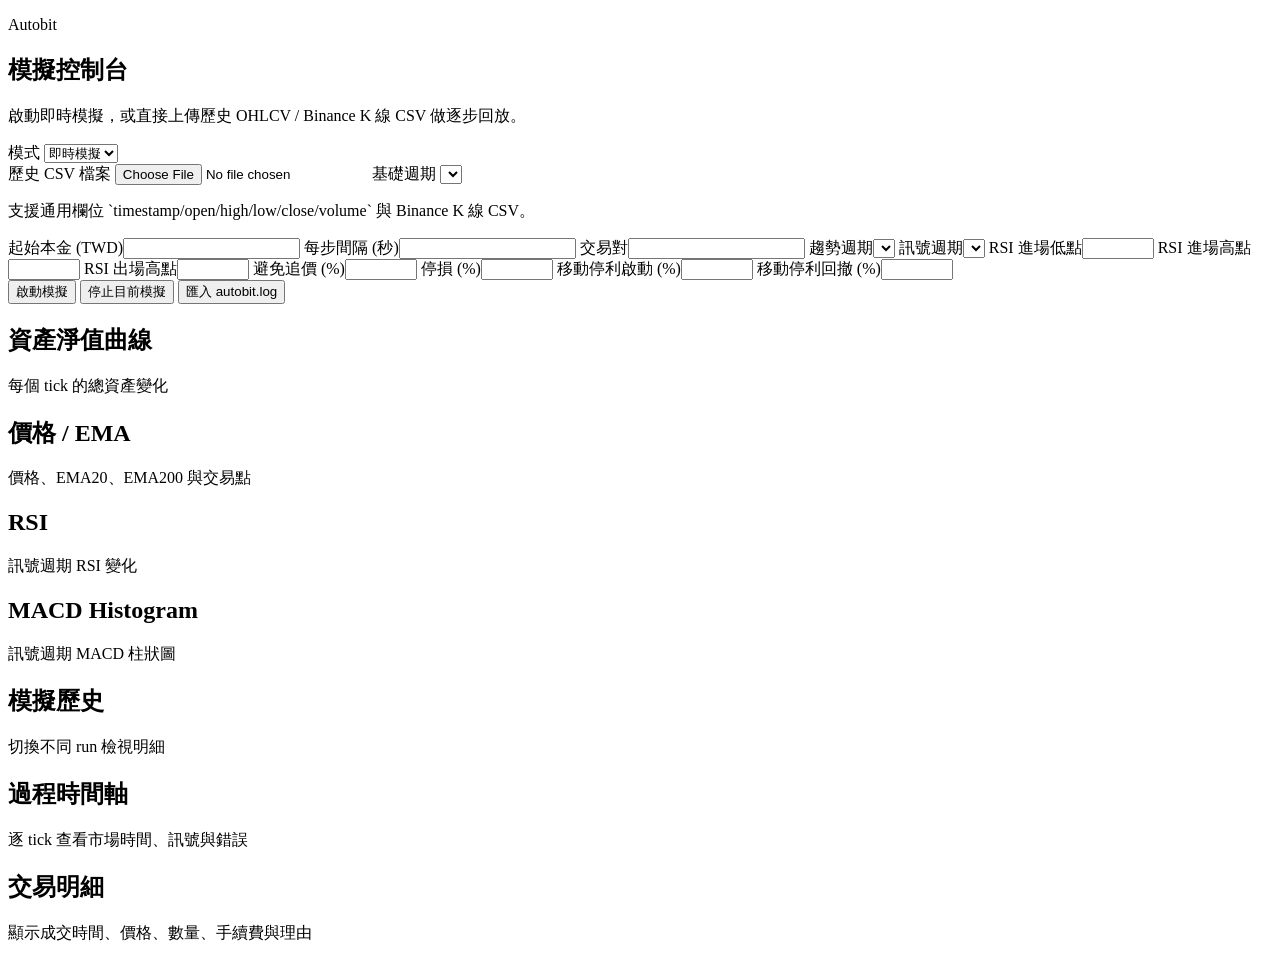
==== web/index.html @ fe32974c "first commit" ====
<!DOCTYPE html>
<html lang="zh-Hant">
  <head>
    <meta charset="UTF-8" />
    <meta name="viewport" content="width=device-width, initial-scale=1.0" />
    <title>Autobit Web Dashboard</title>
    <link rel="stylesheet" href="/assets/styles.css" />
  </head>
  <body>
    <div class="page-shell">
      <aside class="control-panel">
        <div class="panel-head">
          <p class="eyebrow">Autobit</p>
          <h1>模擬控制台</h1>
          <p class="panel-copy">啟動即時模擬，或直接上傳歷史 OHLCV / Binance K 線 CSV 做逐步回放。</p>
        </div>

        <form id="run-form" class="form-grid">
          <label>
            <span>模式</span>
            <select name="data_source" id="data-source">
              <option value="live">即時模擬</option>
              <option value="historical">歷史回放</option>
            </select>
          </label>

          <div id="historical-fields" class="field-group hidden">
            <label>
              <span>歷史 CSV 檔案</span>
              <input type="file" name="file" id="historical-file" accept=".csv,text/csv" />
            </label>
            <label>
              <span>基礎週期</span>
              <select name="historical_base_interval" id="historical-base-interval"></select>
            </label>
            <p class="helper">支援通用欄位 `timestamp/open/high/low/close/volume` 與 Binance K 線 CSV。</p>
          </div>

          <label><span>起始本金 (TWD)</span><input type="number" step="100" min="1" name="starting_capital_twd" required /></label>
          <label><span>每步間隔 (秒)</span><input type="number" step="0.05" min="0.05" name="check_interval_sec" required /></label>
          <label><span>交易對</span><input type="text" name="symbol" required /></label>
          <label><span>趨勢週期</span><select name="trend_interval"></select></label>
          <label><span>訊號週期</span><select name="signal_interval"></select></label>
          <label><span>RSI 進場低點</span><input type="number" step="0.1" min="0" max="100" name="rsi_entry_low" required /></label>
          <label><span>RSI 進場高點</span><input type="number" step="0.1" min="0" max="100" name="rsi_entry_high" required /></label>
          <label><span>RSI 出場高點</span><input type="number" step="0.1" min="0" max="100" name="rsi_exit_high" required /></label>
          <label><span>避免追價 (%)</span><input type="number" step="0.001" min="0" max="1" name="anti_chase_pct" required /></label>
          <label><span>停損 (%)</span><input type="number" step="0.001" min="0" max="1" name="stop_loss_pct" required /></label>
          <label><span>移動停利啟動 (%)</span><input type="number" step="0.001" min="0" max="1" name="trail_trigger_pct" required /></label>
          <label><span>移動停利回撤 (%)</span><input type="number" step="0.001" min="0" max="1" name="trail_stop_pct" required /></label>

          <div class="form-actions">
            <button type="submit" class="primary">啟動模擬</button>
            <button type="button" id="stop-run-button" class="secondary">停止目前模擬</button>
            <button type="button" id="import-log-button" class="ghost">匯入 autobit.log</button>
          </div>
        </form>
      </aside>

      <main class="dashboard">
        <section class="status-strip" id="status-strip"></section>
        <section class="summary-grid" id="summary-grid"></section>

        <section class="chart-grid">
          <article class="card chart-card"><div class="card-head"><h2>資產淨值曲線</h2><p>每個 tick 的總資產變化</p></div><div id="equity-chart" class="chart-host"></div></article>
          <article class="card chart-card"><div class="card-head"><h2>價格 / EMA</h2><p>價格、EMA20、EMA200 與交易點</p></div><div id="price-chart" class="chart-host"></div></article>
          <article class="card chart-card"><div class="card-head"><h2>RSI</h2><p>訊號週期 RSI 變化</p></div><div id="rsi-chart" class="chart-host"></div></article>
          <article class="card chart-card"><div class="card-head"><h2>MACD Histogram</h2><p>訊號週期 MACD 柱狀圖</p></div><div id="macd-chart" class="chart-host"></div></article>
        </section>

        <section class="lower-grid">
          <article class="card run-list-card"><div class="card-head"><h2>模擬歷史</h2><p>切換不同 run 檢視明細</p></div><div id="run-list" class="run-list"></div></article>
          <article class="card timeline-card"><div class="card-head"><h2>過程時間軸</h2><p>逐 tick 查看市場時間、訊號與錯誤</p></div><div id="timeline" class="timeline"></div></article>
          <article class="card trades-card"><div class="card-head"><h2>交易明細</h2><p>顯示成交時間、價格、數量、手續費與理由</p></div><div id="trade-table"></div></article>
        </section>
      </main>
    </div>

    <template id="empty-state"><div class="empty-state"><p>目前沒有可顯示的資料。</p></div></template>
    <script src="/assets/app.js" defer></script>
  </body>
</html>
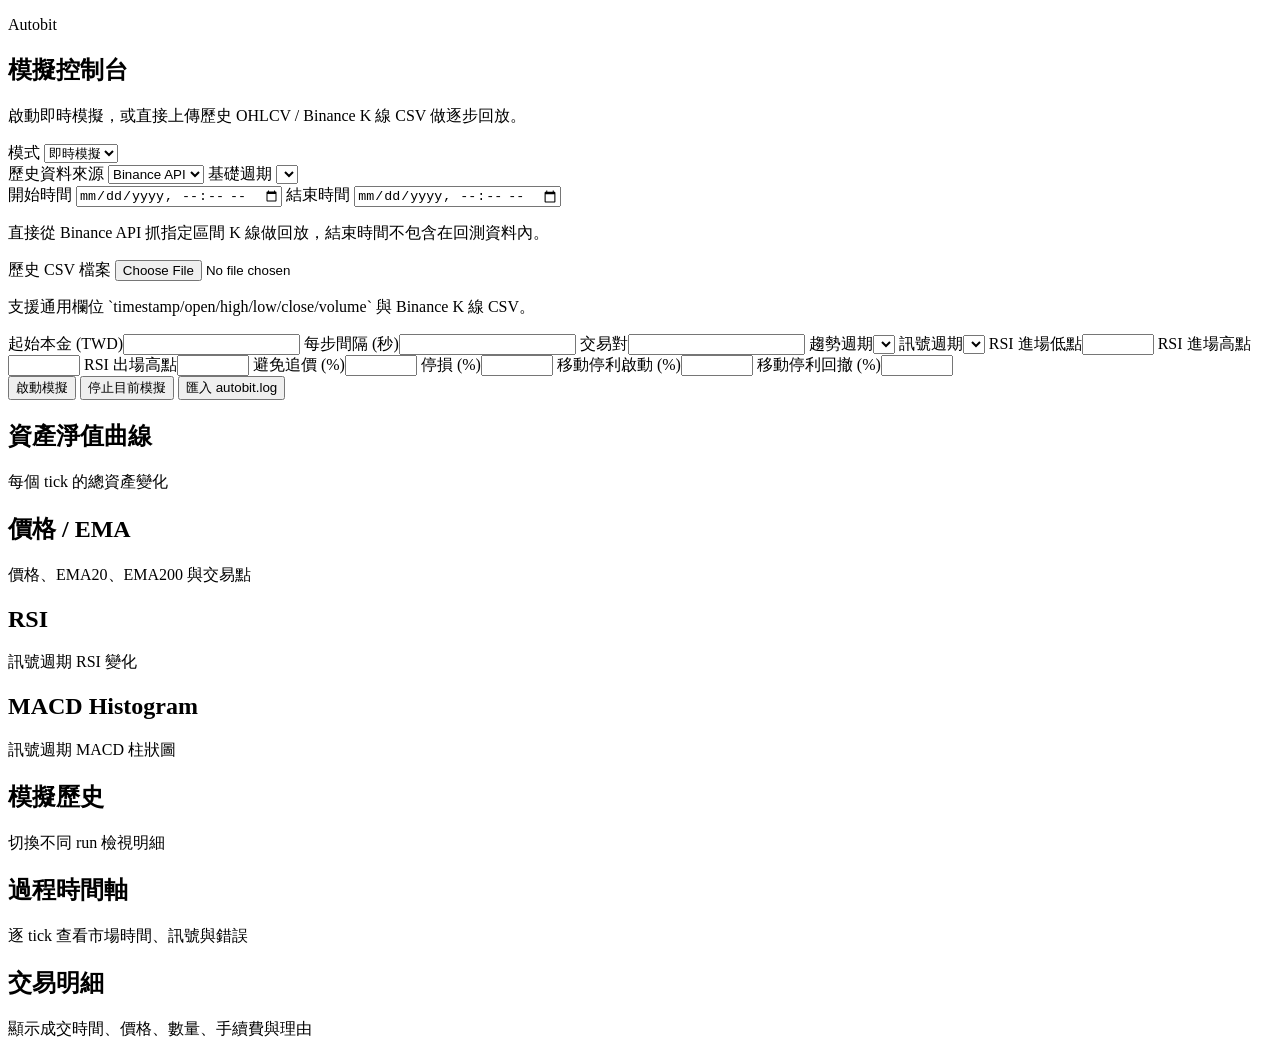
==== commit b9d26de0: "歷史資料串接2" ====
--- a/web/index.html
+++ b/web/index.html
@@ -26,14 +26,34 @@
 
           <div id="historical-fields" class="field-group hidden">
             <label>
-              <span>歷史 CSV 檔案</span>
-              <input type="file" name="file" id="historical-file" accept=".csv,text/csv" />
+              <span>歷史資料來源</span>
+              <select name="historical_source_mode" id="historical-source-mode">
+                <option value="binance_api">Binance API</option>
+                <option value="csv_upload">CSV 上傳</option>
+              </select>
             </label>
             <label>
               <span>基礎週期</span>
               <select name="historical_base_interval" id="historical-base-interval"></select>
             </label>
-            <p class="helper">支援通用欄位 `timestamp/open/high/low/close/volume` 與 Binance K 線 CSV。</p>
+            <div id="historical-binance-fields" class="field-group">
+              <label>
+                <span>開始時間</span>
+                <input type="datetime-local" name="historical_start_at" id="historical-start-at" />
+              </label>
+              <label>
+                <span>結束時間</span>
+                <input type="datetime-local" name="historical_end_at" id="historical-end-at" />
+              </label>
+              <p class="helper">直接從 Binance API 抓指定區間 K 線做回放，結束時間不包含在回測資料內。</p>
+            </div>
+            <div id="historical-upload-fields" class="field-group hidden">
+              <label>
+                <span>歷史 CSV 檔案</span>
+                <input type="file" name="file" id="historical-file" accept=".csv,text/csv" />
+              </label>
+              <p class="helper">支援通用欄位 `timestamp/open/high/low/close/volume` 與 Binance K 線 CSV。</p>
+            </div>
           </div>
 
           <label><span>起始本金 (TWD)</span><input type="number" step="100" min="1" name="starting_capital_twd" required /></label>
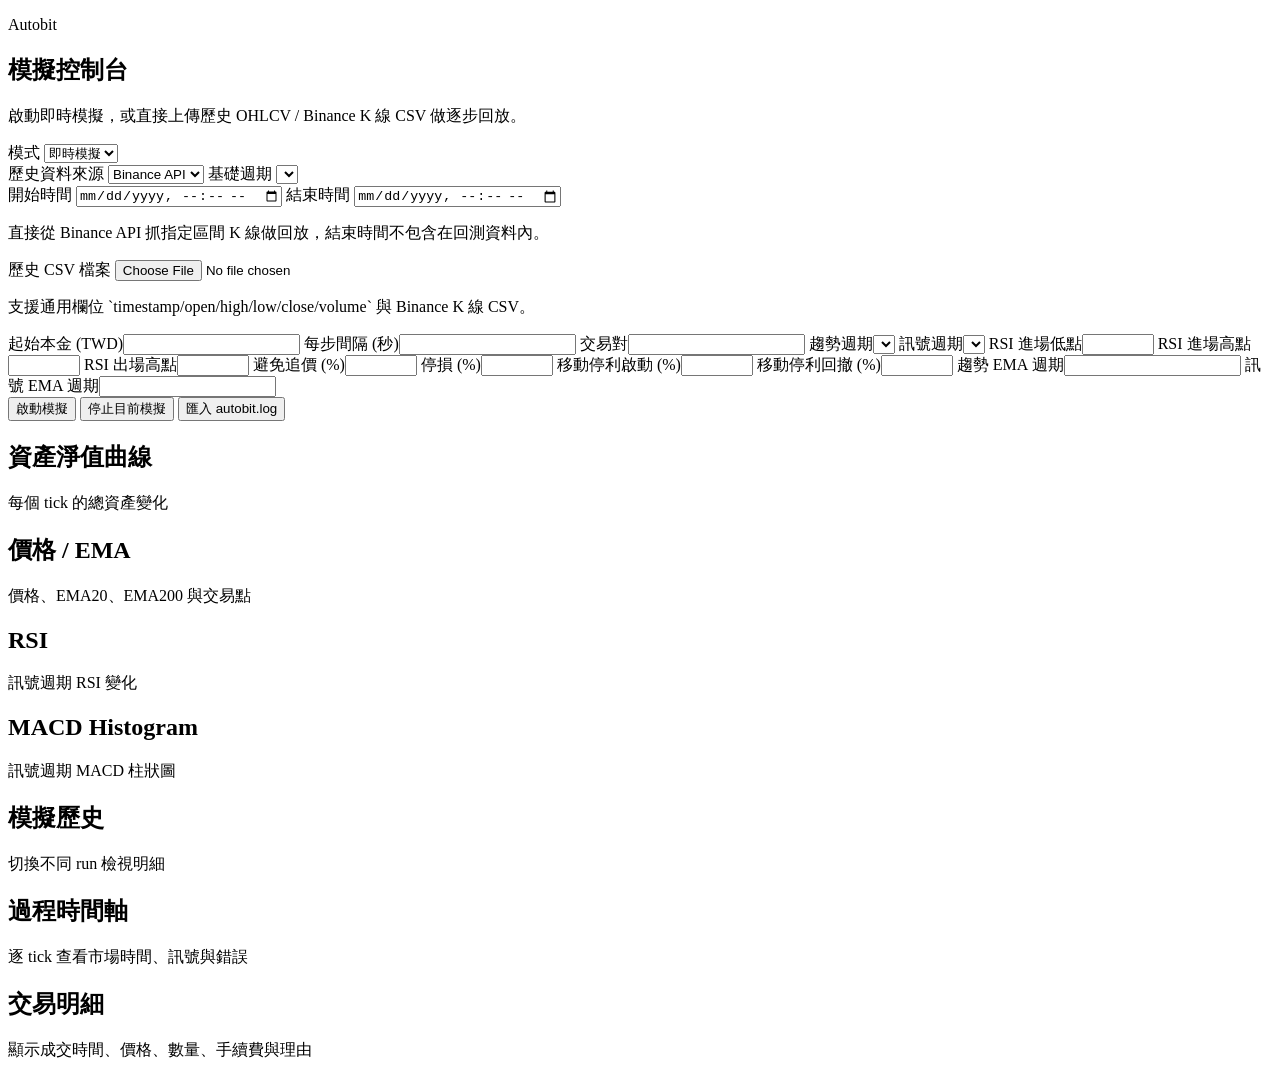
==== commit f3fde589: "介面與AI優化" ====
--- a/web/index.html
+++ b/web/index.html
@@ -69,6 +69,9 @@
           <label><span>移動停利啟動 (%)</span><input type="number" step="0.001" min="0" max="1" name="trail_trigger_pct" required /></label>
           <label><span>移動停利回撤 (%)</span><input type="number" step="0.001" min="0" max="1" name="trail_stop_pct" required /></label>
 
+          <label><span>趨勢 EMA 週期</span><input type="number" step="1" min="2" name="ema_trend_period" required /></label>
+          <label><span>訊號 EMA 週期</span><input type="number" step="1" min="2" name="ema_signal_period" required /></label>
+
           <div class="form-actions">
             <button type="submit" class="primary">啟動模擬</button>
             <button type="button" id="stop-run-button" class="secondary">停止目前模擬</button>
